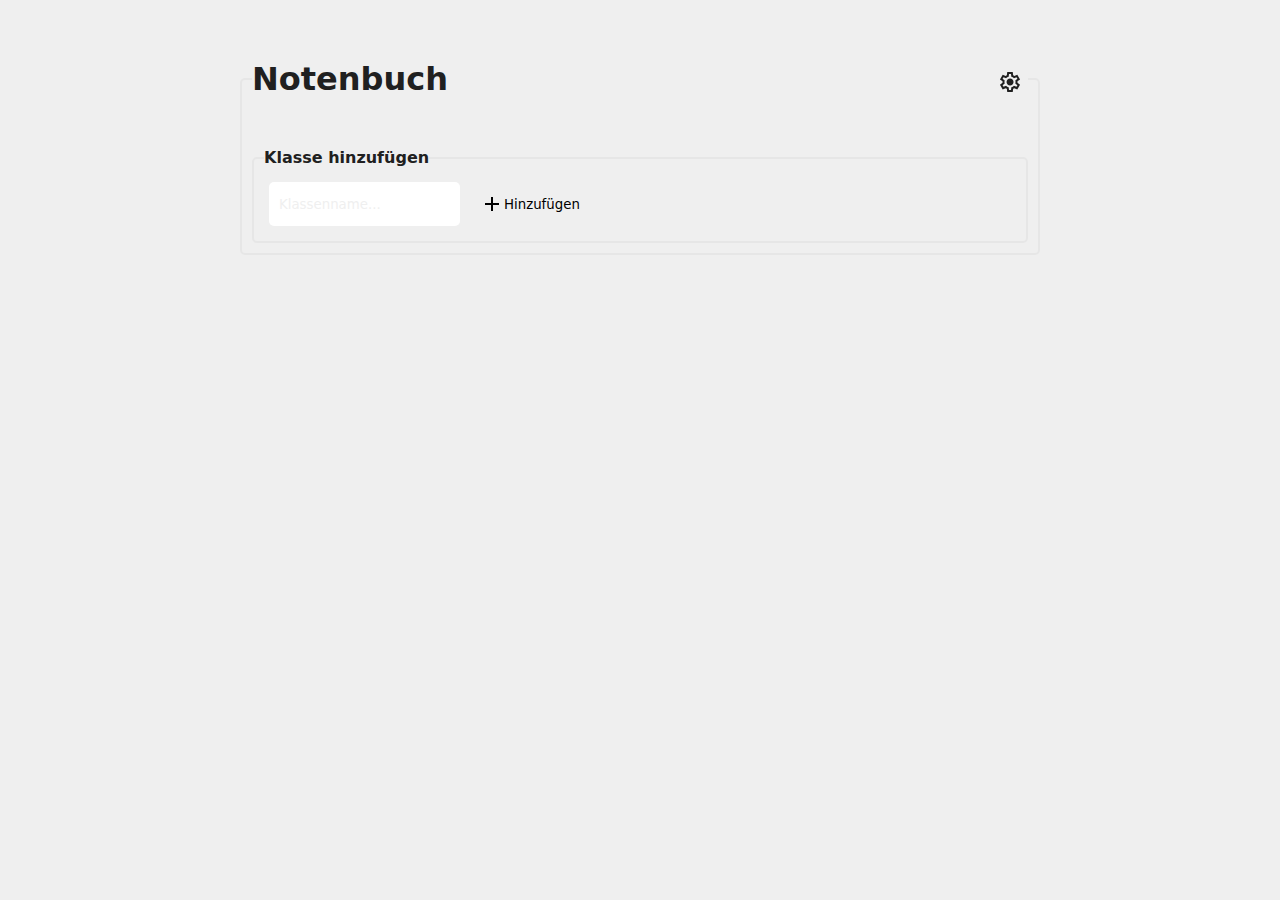
==== index.html @ ab6c420c "Add files via upload" ====
<!doctype html>
<html lang="en">
<head>
  <meta charset="UTF-8" />
  <link rel="icon" type="image/svg+xml" href="/vite.svg" />
  <meta name="viewport" content="width=device-width, initial-scale=1.0" />
  <title>Notenbuch</title>
  <link rel="icon" href="logo.png">
  <link rel="manifest" href="manifest.json">
  <meta name="theme-color" content="light">
  <meta name="description" content="Die Beste Notenapp für Lehrer">
  <meta name="image" content="https://noten-buch.netlify.app/logo.png">
  <script>window.log = console.log</script>
  <link rel="stylesheet" crossorigin href="/assets/index-BNDeTAFa.css">
  <script type="module" crossorigin src="/assets/index-DfgjglHx.js"></script>
</head>
<body>
  <fieldset>
    <legend class="main-legend">
      <a href="#/">
        <h1>Notenbuch</h1>
      </a>
      <a class="settings-btn" href="#/settings">
        <svg xmlns="http://www.w3.org/2000/svg" height="24" viewBox="0 -960 960 960" width="24">
          <path
            d="m370-80-16-128q-13-5-24.5-12T307-235l-119 50L78-375l103-78q-1-7-1-13.5v-27q0-6.5 1-13.5L78-585l110-190 119 50q11-8 23-15t24-12l16-128h220l16 128q13 5 24.5 12t22.5 15l119-50 110 190-103 78q1 7 1 13.5v27q0 6.5-2 13.5l103 78-110 190-118-50q-11 8-23 15t-24 12L590-80H370Zm70-80h79l14-106q31-8 57.5-23.5T639-327l99 41 39-68-86-65q5-14 7-29.5t2-31.5q0-16-2-31.5t-7-29.5l86-65-39-68-99 42q-22-23-48.5-38.5T533-694l-13-106h-79l-14 106q-31 8-57.5 23.5T321-633l-99-41-39 68 86 64q-5 15-7 30t-2 32q0 16 2 31t7 30l-86 65 39 68 99-42q22 23 48.5 38.5T427-266l13 106Zm42-180q58 0 99-41t41-99q0-58-41-99t-99-41q-59 0-99.5 41T342-480q0 58 40.5 99t99.5 41Zm-2-140Z" />
        </svg>
      </a>
    </legend>
    <div id="root"></div>
  </fieldset>
</body>
</html>
---- assets/index-BNDeTAFa.css ----
.diagramm-vue{overflow-x:auto;overflow-y:hidden;max-width:100%}@media (max-width: 400px){.diagramm-vue{max-width:280px}}.class-list{display:flex;flex-direction:column;margin:20px 0;gap:5px}.class-list .class{display:flex;align-items:center;justify-content:space-between;cursor:pointer;transition:all .2s ease-in-out;padding:5px;border-radius:5px;height:40px}.class-list .class:hover{background-color:var(--p)}.class-list .class button{width:40px;height:40px;display:flex;align-items:center;justify-content:center;fill:red;transition:all .2s ease-in-out}.class-list .class button:hover{transform:scale(1.1)}.class-list .class button:focus{box-shadow:0 0 10px -2px red}.add-class-form{display:flex;align-content:center}:root{--b: rgb(239, 239, 239);--c: rgb(32, 32, 32);--a: rgb(0, 112, 224);--p: rgb(230, 230, 230)}*{margin:0;padding:0;font-family:system-ui,-apple-system,BlinkMacSystemFont,Segoe UI,Roboto,Oxygen,Ubuntu,Cantarell,Open Sans,Helvetica Neue,sans-serif}html{transition:all .2s ease-in-out;background-color:var(--b);color:var(--c)}body{max-width:800px;margin:50px auto;padding:10px}a{text-decoration:none;color:var(--c)}input,button,select{transition:all .2s ease-in-out;padding:10px;border:none;outline:none;border-radius:5px;display:flex;align-items:center;justify-content:center;margin:5px}button{cursor:pointer}::placeholder{color:var(--b)}input:focus,button:focus{background-color:var(--c);color:var(--b);fill:var(--b)}:focus{box-shadow:0 0 10px -2px var(--a);border:none;outline:none}fieldset{padding:10px;border:2px solid var(--p);border-radius:5px}@media (max-width: 400px){fieldset{padding:10px 0}}@media (min-width: 400px){body{animation:go-in 1.2s ease-in-out}}::-webkit-scrollbar{width:8px}::-webkit-scrollbar-track{background:var(--p)}::-webkit-scrollbar-thumb{background:var(--a);border-radius:4px}::-webkit-scrollbar-thumb:hover{background:var(--c)}@keyframes go-in{0%{opacity:0;transform:translateY(-200px) scale(1.2)}}.u-none{-webkit-user-select:none;user-select:none}.main-legend{position:relative;width:100%}.main-legend .settings-btn{fill:var(--c);position:absolute;top:10px;right:0;width:30px;height:30px}
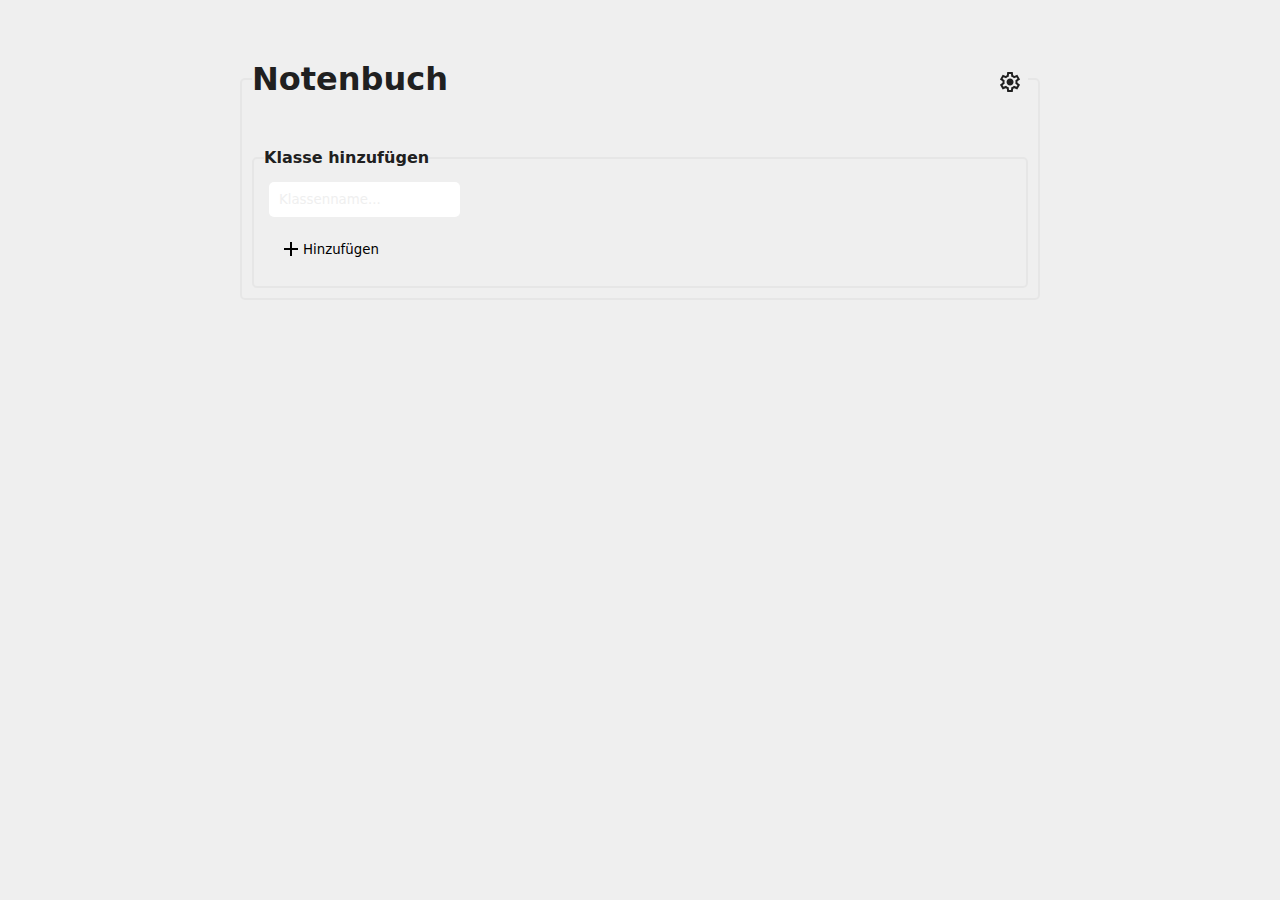
==== commit 70d838b8: "Add files via upload" ====
--- a/index.html
+++ b/index.html
@@ -11,8 +11,8 @@
   <meta name="description" content="Die Beste Notenapp für Lehrer">
   <meta name="image" content="https://noten-buch.netlify.app/logo.png">
   <script>window.log = console.log</script>
-  <link rel="stylesheet" crossorigin href="/assets/index-BNDeTAFa.css">
-  <script type="module" crossorigin src="/assets/index-DfgjglHx.js"></script>
+  <link rel="stylesheet" crossorigin href="/assets/index-SKM2UN-v.css">
+  <script type="module" crossorigin src="/assets/index-CXeCIOFh.js"></script>
 </head>
 <body>
   <fieldset>
--- a/assets/index-SKM2UN-v.css
+++ b/assets/index-SKM2UN-v.css
@@ -0,0 +1 @@
+.notes-vue{overflow:auto;max-height:400px}.notes-vue::-webkit-scrollbar{display:block}.class-list{display:flex;flex-direction:column;margin:20px 0;gap:5px}.class-list .class{display:flex;align-items:center;justify-content:space-between;cursor:pointer;transition:all .2s ease-in-out;padding:5px;border-radius:5px;height:40px}.class-list .class:hover{background-color:var(--p)}.class-list .class button{width:40px;height:40px;display:flex;align-items:center;justify-content:center;fill:red;transition:all .2s ease-in-out}.class-list .class button:hover{transform:scale(1.1)}.class-list .class button:focus{box-shadow:0 0 10px -2px red}.add-class-form{display:flex;align-content:center}:root{--b: rgb(239, 239, 239);--c: rgb(32, 32, 32);--a: rgb(0, 112, 224);--p: rgb(230, 230, 230)}*{margin:0;padding:0;font-family:system-ui,-apple-system,BlinkMacSystemFont,Segoe UI,Roboto,Oxygen,Ubuntu,Cantarell,Open Sans,Helvetica Neue,sans-serif}html{transition:all .2s ease-in-out;background-color:var(--b);color:var(--c)}body{max-width:800px;margin:50px auto;padding:10px}a{text-decoration:none;color:var(--c)}input,button,select{transition:all .2s ease-in-out;padding:10px;border:none;outline:none;border-radius:5px;display:flex;align-items:center;justify-content:center;margin:5px;max-width:fit-content}button{cursor:pointer}::placeholder{color:var(--b)}input:focus,button:focus{background-color:var(--c);color:var(--b);fill:var(--b)}:focus{box-shadow:0 0 10px -2px var(--a);border:none;outline:none}fieldset{padding:10px;border:2px solid var(--p);border-radius:5px}::-webkit-scrollbar{width:8px;height:8px}::-webkit-scrollbar-track{background:var(--p)}::-webkit-scrollbar-thumb{background:var(--a);border-radius:4px}::-webkit-scrollbar-thumb:hover{background:var(--c)}@keyframes go-in{0%{opacity:0;transform:translateY(-200px) scale(1.2)}}.u-none{-webkit-user-select:none;user-select:none}.main-legend{position:relative;width:100%}.flex-col{flex-direction:column}.main-legend .settings-btn{fill:var(--c);position:absolute;top:10px;right:0;width:30px;height:30px}@media (min-width: 400px){body{animation:go-in 1.2s ease-in-out}}@media (max-width: 400px){fieldset{padding:10px 5px}*{border:none!important}::-webkit-scrollbar{display:none}}@media (max-width: 330px){fieldset{padding:10px 0}}
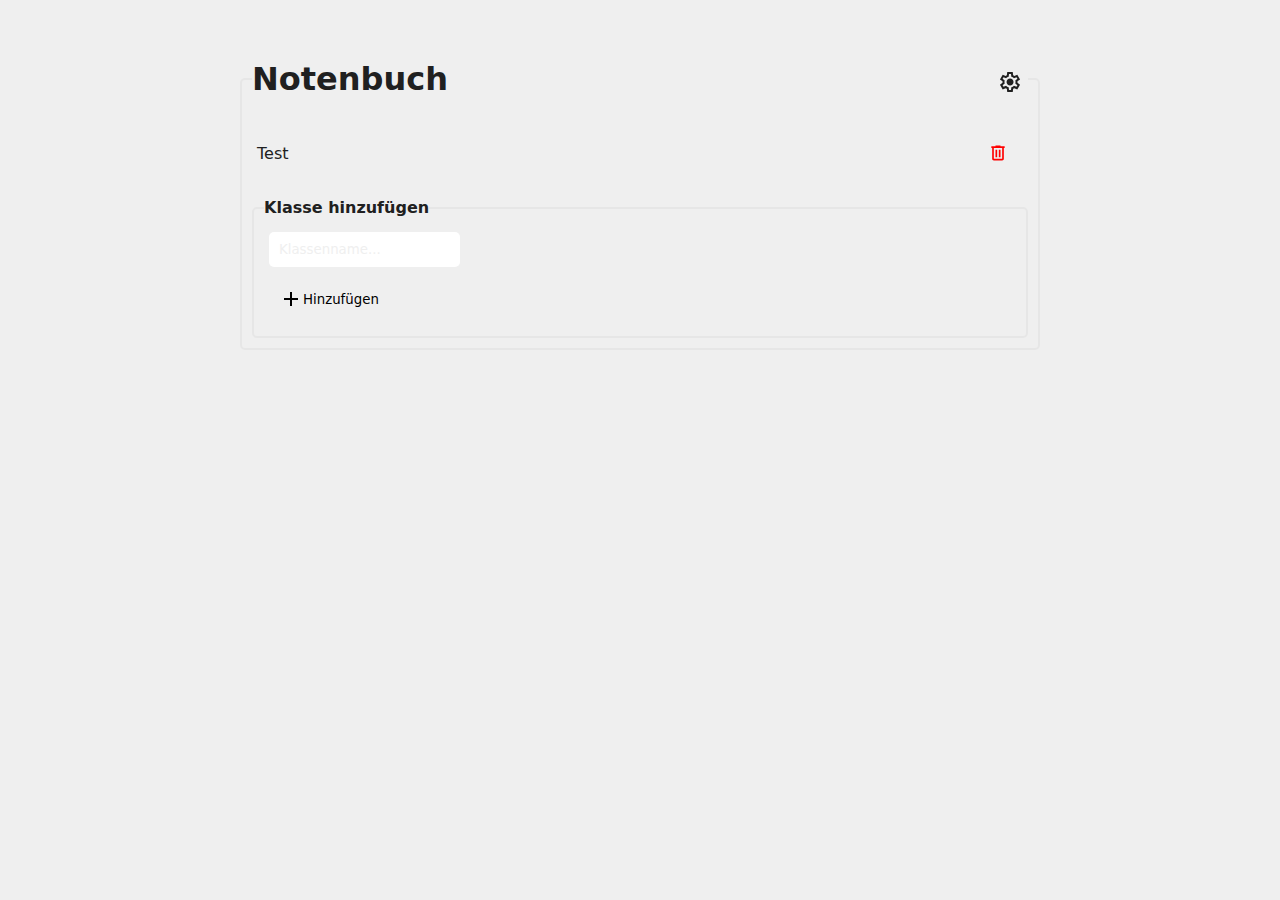
==== commit 847d0670: "Add files via upload" ====
--- a/index.html
+++ b/index.html
@@ -11,8 +11,8 @@
   <meta name="description" content="Die Beste Notenapp für Lehrer">
   <meta name="image" content="https://noten-buch.netlify.app/logo.png">
   <script>window.log = console.log</script>
+  <script type="module" crossorigin src="/assets/index-C4TJJv9m.js"></script>
   <link rel="stylesheet" crossorigin href="/assets/index-SKM2UN-v.css">
-  <script type="module" crossorigin src="/assets/index-CXeCIOFh.js"></script>
 </head>
 <body>
   <fieldset>
